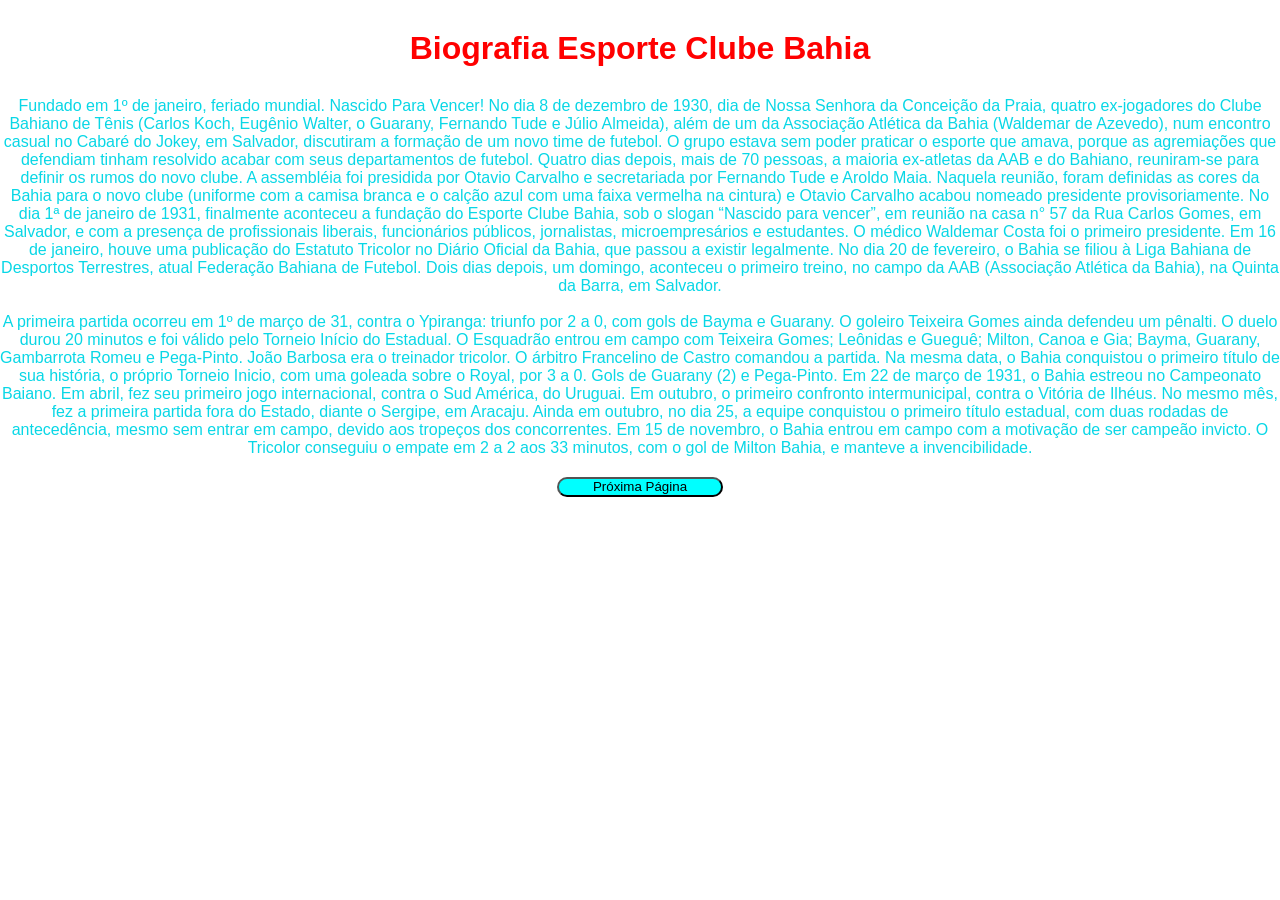
==== index.html @ 8d564b90 "Add files via upload" ====
<!DOCTYPE html>
<html lang="pt">
<head>
    <meta charset="UTF-8">
    <meta name="viewport" content="width=device-width, initial-scale=1.0">
    <title>Biografia Bahia</title>
    <link rel="stylesheet" href="style.css">
</head>
<body>
    <!-- hq é para título -->
    <h1>Biografia Esporte Clube Bahia </h1>
    <p> Fundado em 1º de janeiro, feriado mundial. Nascido Para Vencer!
No dia 8 de dezembro de 1930, dia de Nossa Senhora da Conceição da Praia, quatro ex-jogadores do Clube Bahiano de Tênis (Carlos Koch, Eugênio Walter, o Guarany, Fernando Tude e Júlio Almeida), além de um da Associação Atlética da Bahia (Waldemar de Azevedo), num encontro casual no Cabaré do Jokey, em Salvador, discutiram a formação de um novo time de futebol.

O grupo estava sem poder praticar o esporte que amava, porque as agremiações que defendiam tinham resolvido acabar com seus departamentos de futebol.

Quatro dias depois, mais de 70 pessoas, a maioria ex-atletas da AAB e do Bahiano, reuniram-se para definir os rumos do novo clube. A assembléia foi presidida por Otavio Carvalho e secretariada por Fernando Tude e Aroldo Maia.

Naquela reunião, foram definidas as cores da Bahia para o novo clube (uniforme com a camisa branca e o calção azul com uma faixa vermelha na cintura) e Otavio Carvalho acabou nomeado presidente provisoriamente.

No dia 1ª de janeiro de 1931, finalmente aconteceu a fundação do Esporte Clube Bahia, sob o slogan “Nascido para vencer”, em reunião na casa n° 57 da Rua Carlos Gomes, em Salvador, e com a presença de profissionais liberais, funcionários públicos, jornalistas, microempresários e estudantes.  O médico Waldemar Costa foi o primeiro presidente.

Em 16 de janeiro, houve uma publicação do Estatuto Tricolor no Diário Oficial da Bahia, que passou a existir legalmente.

No dia 20 de fevereiro, o Bahia se filiou à Liga Bahiana de Desportos Terrestres, atual Federação Bahiana de Futebol. Dois dias depois, um domingo, aconteceu o primeiro treino, no campo da AAB (Associação Atlética da Bahia), na Quinta da Barra, em Salvador.
        <br><br>
    A primeira partida ocorreu em 1º de março de 31, contra o Ypiranga: triunfo por 2 a 0, com gols de Bayma e Guarany. O goleiro Teixeira Gomes ainda defendeu um pênalti. O duelo durou 20 minutos e foi válido pelo Torneio Início do Estadual.

O Esquadrão entrou em campo com Teixeira Gomes; Leônidas e Gueguê; Milton, Canoa e Gia; Bayma, Guarany, Gambarrota Romeu e Pega-Pinto. João Barbosa era o treinador tricolor. O árbitro Francelino de Castro comandou a partida.

Na mesma data, o Bahia conquistou o primeiro título de sua história, o próprio Torneio Inicio, com uma goleada sobre o Royal, por 3 a 0. Gols de Guarany (2) e Pega-Pinto.

Em 22 de março de 1931, o Bahia estreou no Campeonato Baiano. Em abril, fez seu primeiro jogo internacional, contra o Sud América, do Uruguai. Em outubro, o primeiro confronto intermunicipal, contra o Vitória de Ilhéus. No mesmo mês, fez a primeira partida fora do Estado, diante o Sergipe, em Aracaju.

Ainda em outubro, no dia 25, a equipe conquistou o primeiro título estadual, com duas rodadas de antecedência, mesmo sem entrar em campo, devido aos tropeços dos concorrentes.

Em 15 de novembro, o Bahia entrou em campo com a motivação de ser campeão invicto. O Tricolor conseguiu o empate em 2 a 2 aos 33 minutos, com o gol de Milton Bahia, e manteve a invencibilidade.
    </p>
    <button>
        <a href="pagina_2.html">Próxima Página</a>
    </button>
</body>
</html>
---- style.css ----
/* RESET DE CONFIGURAÇÕES DO NAVEGADOR */
* {
    margin: 0;
    padding: 0;
    box-sizing: border-box;
}
body {
    background-image: url("assets/background\ site.jpg");
    background-size: cover;
    background-position: center;
    /* background-color: rgb(7, 113, 242); */
}

h1 {
    text-align: center;
    color: rgb(255, 0, 0);
    font-family: 'Segoe UI', Tahoma, Geneva, Verdana, sans-serif;
    margin: 30px 0;
}

p {
text-align: center;
color: rgb(8, 215, 230);
font-family: 'Franklin Gothic Medium', 'Arial Narrow', Arial, sans-serif;
}

a {
    display: block;
    text-align: center;
    text-decoration: none;
    color: rgb(0, 0, 0);
}

button {
    display: block;
    padding: 0.4px 34px;
    border-radius: 20px;
    cursor: pointer;
    margin: 20px auto;
    background-color: aqua;


}
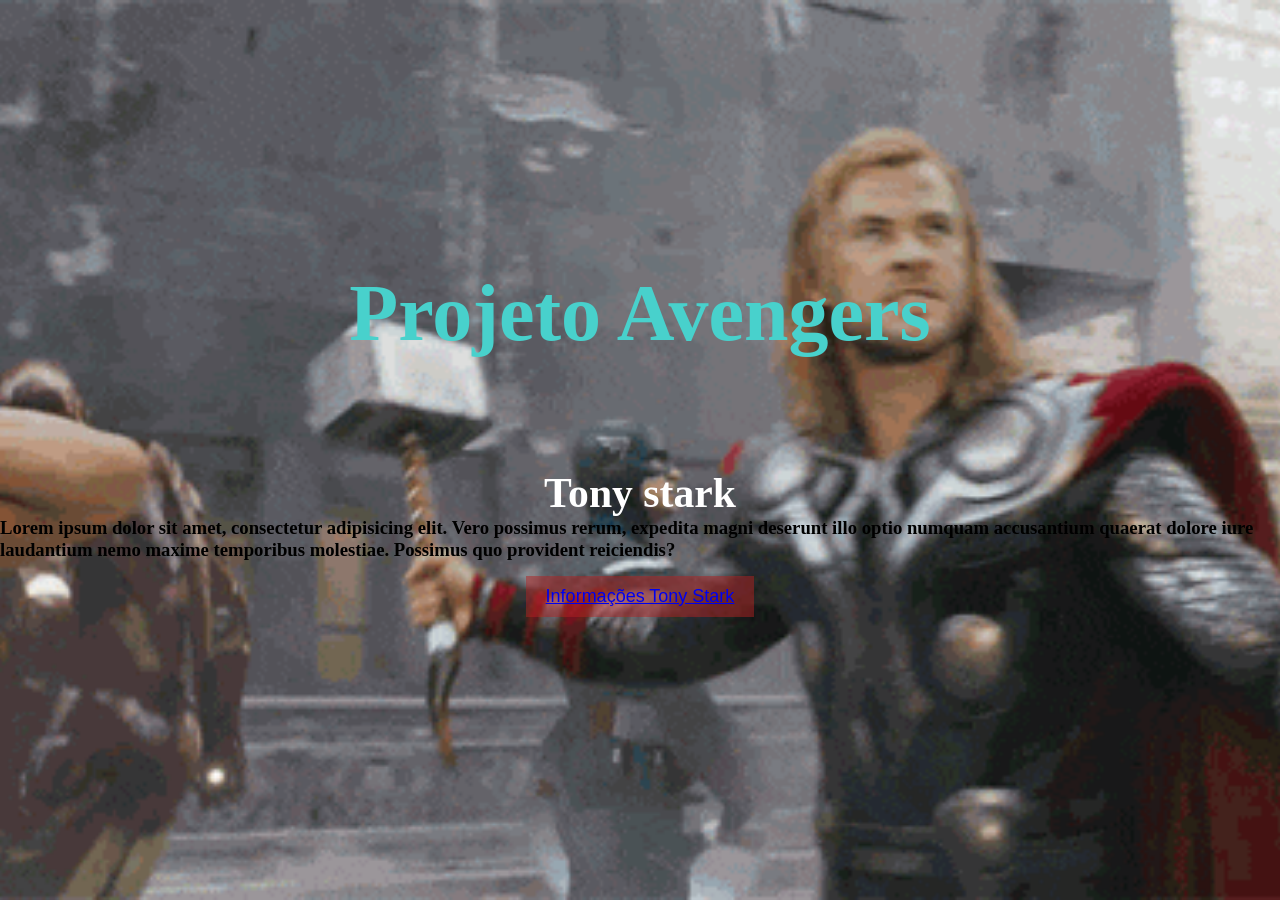
==== commit c854512d: "Add files via upload" ====
--- a/index.html
+++ b/index.html
@@ -1,43 +1,18 @@
 <!DOCTYPE html>
 <html lang="pt">
-<head>
-    <meta charset="UTF-8">
-    <meta name="viewport" content="width=device-width, initial-scale=1.0">
-    <title>Biografia Bahia</title>
-    <link rel="stylesheet" href="style.css">
+    <head>
+        <meta charset="UTF-8">
+        <meta name="viewport" content="width=device-width, initial-scale=1.0">
+        <title>Avengers</title>
+        <link rel="stylesheet" href="style.css">
+        <link rel="stylesheet" href="style.css">
 </head>
-<body>
-    <!-- hq é para título -->
-    <h1>Biografia Esporte Clube Bahia </h1>
-    <p> Fundado em 1º de janeiro, feriado mundial. Nascido Para Vencer!
-No dia 8 de dezembro de 1930, dia de Nossa Senhora da Conceição da Praia, quatro ex-jogadores do Clube Bahiano de Tênis (Carlos Koch, Eugênio Walter, o Guarany, Fernando Tude e Júlio Almeida), além de um da Associação Atlética da Bahia (Waldemar de Azevedo), num encontro casual no Cabaré do Jokey, em Salvador, discutiram a formação de um novo time de futebol.
-
-O grupo estava sem poder praticar o esporte que amava, porque as agremiações que defendiam tinham resolvido acabar com seus departamentos de futebol.
-
-Quatro dias depois, mais de 70 pessoas, a maioria ex-atletas da AAB e do Bahiano, reuniram-se para definir os rumos do novo clube. A assembléia foi presidida por Otavio Carvalho e secretariada por Fernando Tude e Aroldo Maia.
-
-Naquela reunião, foram definidas as cores da Bahia para o novo clube (uniforme com a camisa branca e o calção azul com uma faixa vermelha na cintura) e Otavio Carvalho acabou nomeado presidente provisoriamente.
-
-No dia 1ª de janeiro de 1931, finalmente aconteceu a fundação do Esporte Clube Bahia, sob o slogan “Nascido para vencer”, em reunião na casa n° 57 da Rua Carlos Gomes, em Salvador, e com a presença de profissionais liberais, funcionários públicos, jornalistas, microempresários e estudantes.  O médico Waldemar Costa foi o primeiro presidente.
-
-Em 16 de janeiro, houve uma publicação do Estatuto Tricolor no Diário Oficial da Bahia, que passou a existir legalmente.
-
-No dia 20 de fevereiro, o Bahia se filiou à Liga Bahiana de Desportos Terrestres, atual Federação Bahiana de Futebol. Dois dias depois, um domingo, aconteceu o primeiro treino, no campo da AAB (Associação Atlética da Bahia), na Quinta da Barra, em Salvador.
-        <br><br>
-    A primeira partida ocorreu em 1º de março de 31, contra o Ypiranga: triunfo por 2 a 0, com gols de Bayma e Guarany. O goleiro Teixeira Gomes ainda defendeu um pênalti. O duelo durou 20 minutos e foi válido pelo Torneio Início do Estadual.
-
-O Esquadrão entrou em campo com Teixeira Gomes; Leônidas e Gueguê; Milton, Canoa e Gia; Bayma, Guarany, Gambarrota Romeu e Pega-Pinto. João Barbosa era o treinador tricolor. O árbitro Francelino de Castro comandou a partida.
-
-Na mesma data, o Bahia conquistou o primeiro título de sua história, o próprio Torneio Inicio, com uma goleada sobre o Royal, por 3 a 0. Gols de Guarany (2) e Pega-Pinto.
-
-Em 22 de março de 1931, o Bahia estreou no Campeonato Baiano. Em abril, fez seu primeiro jogo internacional, contra o Sud América, do Uruguai. Em outubro, o primeiro confronto intermunicipal, contra o Vitória de Ilhéus. No mesmo mês, fez a primeira partida fora do Estado, diante o Sergipe, em Aracaju.
-
-Ainda em outubro, no dia 25, a equipe conquistou o primeiro título estadual, com duas rodadas de antecedência, mesmo sem entrar em campo, devido aos tropeços dos concorrentes.
-
-Em 15 de novembro, o Bahia entrou em campo com a motivação de ser campeão invicto. O Tricolor conseguiu o empate em 2 a 2 aos 33 minutos, com o gol de Milton Bahia, e manteve a invencibilidade.
-    </p>
+<body class="index">
+    <h1>Projeto Avengers <br><br></h1>
+    <h2><Sub>Tony stark</Sub></h2>
+    <h3><p>Lorem ipsum dolor sit amet, consectetur adipisicing elit. Vero possimus rerum, expedita magni deserunt illo optio numquam accusantium quaerat dolore iure laudantium nemo maxime temporibus molestiae. Possimus quo provident reiciendis?</p></h3>
     <button>
-        <a href="pagina_2.html">Próxima Página</a>
+        <a href="index2.html">Informações Tony Stark</a>
     </button>
 </body>
 </html>
--- a/style.css
+++ b/style.css
@@ -1,43 +1,92 @@
-/* RESET DE CONFIGURAÇÕES DO NAVEGADOR */
+/* Reset das Config da página
+* {
+
+    margin: 0;
+    padding: 0;
+    box-sizing: border-box;
+}
+.index{
+    background-image:url(assets/giphy.gif);
+    background-position-y: 90cm;
+    background-size: cover;
+    background-attachment: fixed;
+    background-position: center;
+}
+.index2{
+    background-image:url();
+    background-position-y: 90cm;
+    background-size: cover;
+    background-attachment: fixed;
+    background-position: center;
+}
+h1{
+    text-align: center;
+    color: mediumturquoise;
+    font-size: 100;
+    
+}
+h2{
+    font-size: 50;
+    position: static;
+}
+
+h3
+button{
+    background-color: rgba(178, 34, 34, 0.523);
+    text-align: center;
+    font-size: 18px;
+    margin: 15px;
+} */
+
+/* Reset e Centralização - Vale para as DUAS páginas */
 * {
     margin: 0;
     padding: 0;
     box-sizing: border-box;
 }
+
 body {
-    background-image: url("assets/background\ site.jpg");
+    /* Isso centraliza o conteúdo em qualquer página */
+    display: flex;
+    flex-direction: column;
+    justify-content: center;
+    align-items: center;
+    min-height: 100vh;
+    
     background-size: cover;
+    background-attachment: fixed;
     background-position: center;
-    /* background-color: rgb(7, 113, 242); */
 }
 
-h1 {
-    text-align: center;
-    color: rgb(255, 0, 0);
-    font-family: 'Segoe UI', Tahoma, Geneva, Verdana, sans-serif;
-    margin: 30px 0;
+/* --- Fundo da Página 1 --- */
+.index {
+    background-image:url(giphy.gif)
 }
 
-p {
-text-align: center;
-color: rgb(8, 215, 230);
-font-family: 'Franklin Gothic Medium', 'Arial Narrow', Arial, sans-serif;
+/* --- Fundo da Página 2 --- */
+.index2 {
+    background-image: url(homem_de_ferro_reproducao.jpg); /* Coloque o caminho da 2ª imagem aqui */
+    background-color: #000; /* Um fundo reserva caso a imagem suma */
 }
 
-a {
-    display: block;
+/* Estilos de texto (Lembre de usar PX no font-size!) */
+h1 {
+    color: mediumturquoise;
+    font-size: 80px;
     text-align: center;
-    text-decoration: none;
-    color: rgb(0, 0, 0);
+}
+
+h2 {
+    font-size: 50px;
+    color: white;
 }
 
 button {
-    display: block;
-    padding: 0.4px 34px;
-    border-radius: 20px;
+    background-color: rgba(178, 34, 34, 0.5);
+    color: white;
+    font-size: 18px;
+    padding: 10px 20px;
+    margin: 15px;
+    border: none;
     cursor: pointer;
-    margin: 20px auto;
-    background-color: aqua;
-
-
 }
--- a/style.css
+++ b/style.css
@@ -1,43 +1,92 @@
-/* RESET DE CONFIGURAÇÕES DO NAVEGADOR */
+/* Reset das Config da página
+* {
+
+    margin: 0;
+    padding: 0;
+    box-sizing: border-box;
+}
+.index{
+    background-image:url(assets/giphy.gif);
+    background-position-y: 90cm;
+    background-size: cover;
+    background-attachment: fixed;
+    background-position: center;
+}
+.index2{
+    background-image:url();
+    background-position-y: 90cm;
+    background-size: cover;
+    background-attachment: fixed;
+    background-position: center;
+}
+h1{
+    text-align: center;
+    color: mediumturquoise;
+    font-size: 100;
+    
+}
+h2{
+    font-size: 50;
+    position: static;
+}
+
+h3
+button{
+    background-color: rgba(178, 34, 34, 0.523);
+    text-align: center;
+    font-size: 18px;
+    margin: 15px;
+} */
+
+/* Reset e Centralização - Vale para as DUAS páginas */
 * {
     margin: 0;
     padding: 0;
     box-sizing: border-box;
 }
+
 body {
-    background-image: url("assets/background\ site.jpg");
+    /* Isso centraliza o conteúdo em qualquer página */
+    display: flex;
+    flex-direction: column;
+    justify-content: center;
+    align-items: center;
+    min-height: 100vh;
+    
     background-size: cover;
+    background-attachment: fixed;
     background-position: center;
-    /* background-color: rgb(7, 113, 242); */
 }
 
-h1 {
-    text-align: center;
-    color: rgb(255, 0, 0);
-    font-family: 'Segoe UI', Tahoma, Geneva, Verdana, sans-serif;
-    margin: 30px 0;
+/* --- Fundo da Página 1 --- */
+.index {
+    background-image:url(giphy.gif)
 }
 
-p {
-text-align: center;
-color: rgb(8, 215, 230);
-font-family: 'Franklin Gothic Medium', 'Arial Narrow', Arial, sans-serif;
+/* --- Fundo da Página 2 --- */
+.index2 {
+    background-image: url(homem_de_ferro_reproducao.jpg); /* Coloque o caminho da 2ª imagem aqui */
+    background-color: #000; /* Um fundo reserva caso a imagem suma */
 }
 
-a {
-    display: block;
+/* Estilos de texto (Lembre de usar PX no font-size!) */
+h1 {
+    color: mediumturquoise;
+    font-size: 80px;
     text-align: center;
-    text-decoration: none;
-    color: rgb(0, 0, 0);
+}
+
+h2 {
+    font-size: 50px;
+    color: white;
 }
 
 button {
-    display: block;
-    padding: 0.4px 34px;
-    border-radius: 20px;
+    background-color: rgba(178, 34, 34, 0.5);
+    color: white;
+    font-size: 18px;
+    padding: 10px 20px;
+    margin: 15px;
+    border: none;
     cursor: pointer;
-    margin: 20px auto;
-    background-color: aqua;
-
-
 }
